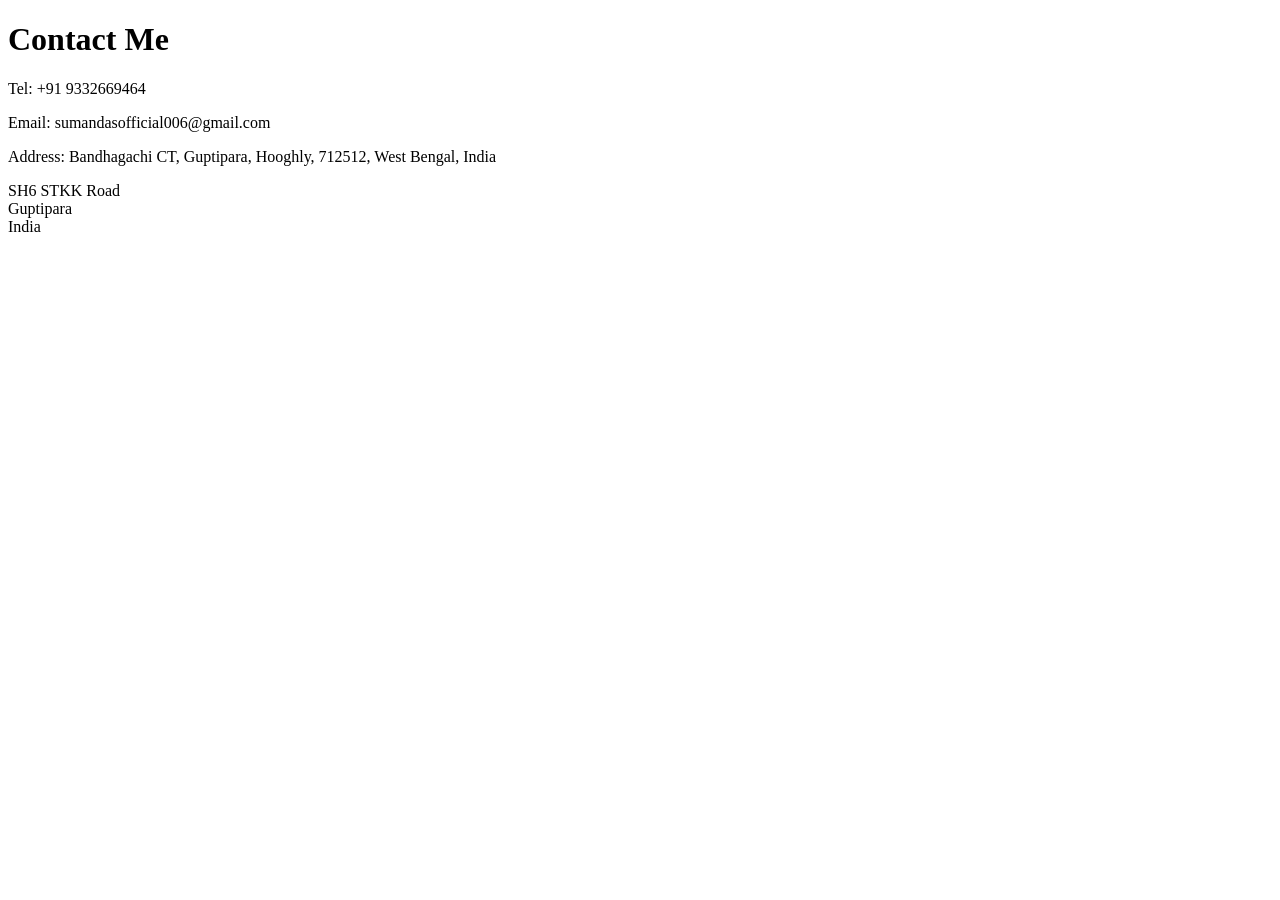
==== public/contact.html @ c6c2df41 "Add files via upload" ====
<!doctype html>
<html lang="en">
  <head>
    <meta charset="UTF-8" />
    <meta name="viewport" content="width=device-width, initial-scale=1.0" />
    <title>Contact Me</title>
  </head>
  <body>
    <h1>Contact Me</h1>
    <p>Tel: +91 9332669464</p>
    <p>Email: sumandasofficial006@gmail.com</p>
    <p>
      Address: Bandhagachi CT, Guptipara, Hooghly, 712512, West Bengal, India
    </p>
    <p>
      SH6 STKK Road<br />
      Guptipara<br />
      India <br />
    </p>
  </body>
</html>
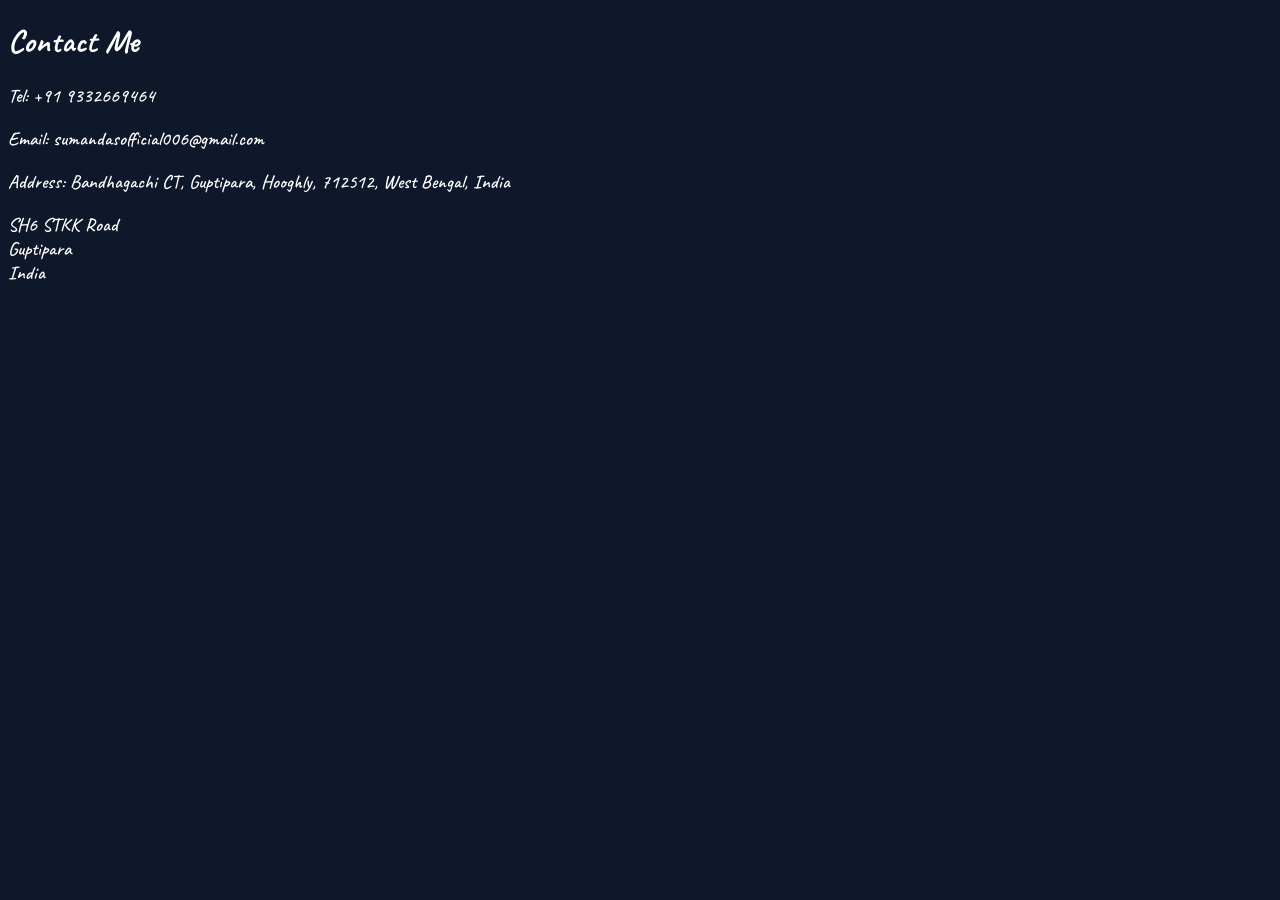
==== commit 37bbe76a: "Update contact.html" ====
--- a/public/contact.html
+++ b/public/contact.html
@@ -4,6 +4,20 @@
     <meta charset="UTF-8" />
     <meta name="viewport" content="width=device-width, initial-scale=1.0" />
     <title>Contact Me</title>
+    <link rel="preconnect" href="https://fonts.googleapis.com">
+    <link rel="preconnect" href="https://fonts.gstatic.com" crossorigin>
+    <link href="https://fonts.googleapis.com/css2?family=Caveat:wght@400..700&display=swap" rel="stylesheet">
+    <style>
+      body {
+        background-color: #0F172A;
+        color: white;
+        font-family: "Caveat", cursive;
+        font-weight: 550;
+      }
+      p {
+        font-size: 1.2rem;
+      }
+    </style>
   </head>
   <body>
     <h1>Contact Me</h1>
